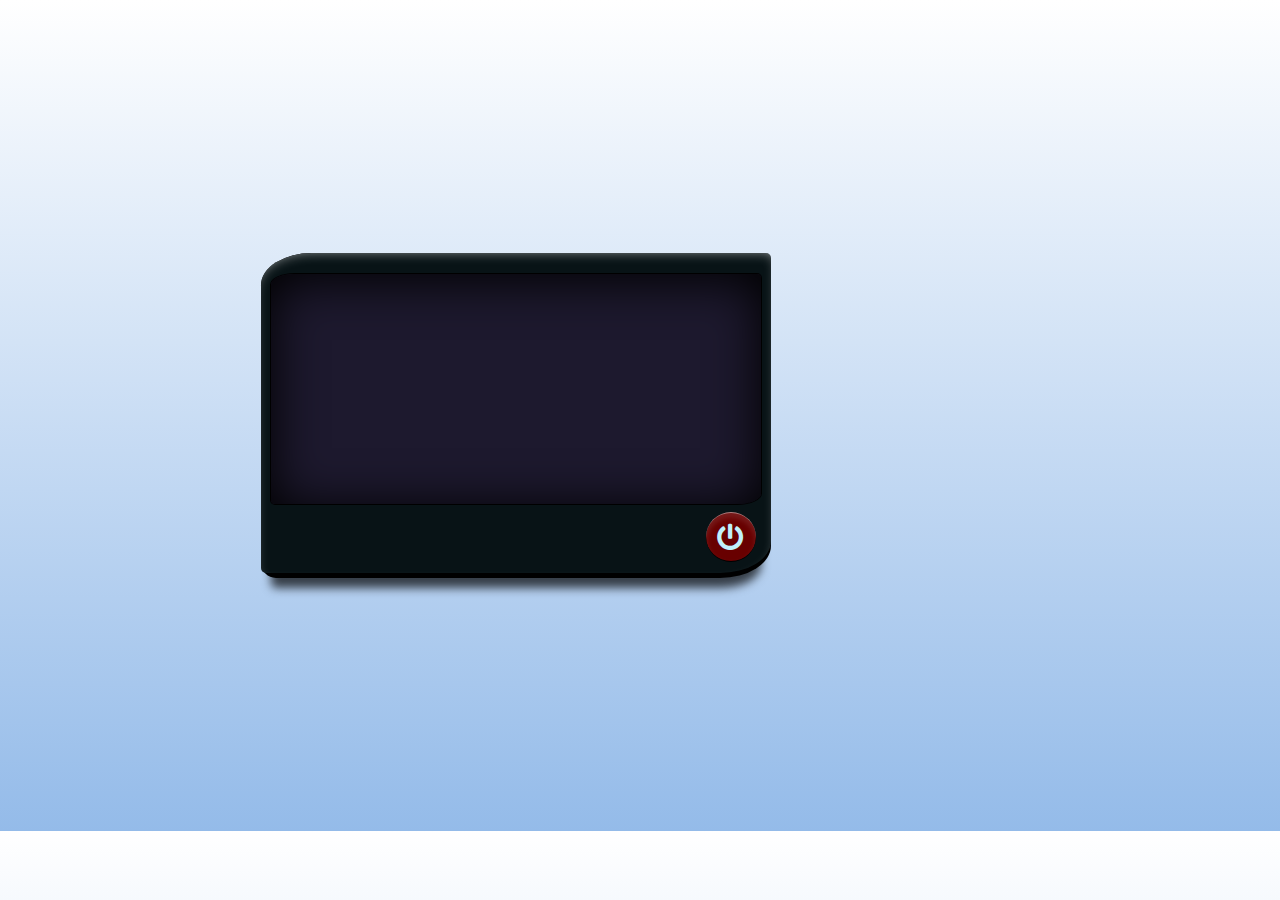
==== index.html @ 21b6143b "Add files via upload" ====
<!DOCTYPE html>
<html lang="ru">

  <head>
   <link rel="stylesheet" href="https://cdnjs.cloudflare.com/ajax/libs/font-awesome/5.15.4/css/all.min.css"
      integrity="sha512-1ycn6IcaQQ40/MKBW2W4Rhis/DbILU74C1vSrLJxCq57o941Ym01SwNsOMqvEBFlcgUa6xLiPY/NS5R+E6ztJQ=="
      crossorigin="anonymous" referrerpolicy="no-referrer" />
   <meta charset="UTF-8">
   <meta name="viewport" content="width=device-width, initial-scale=1.0">
   <meta http-equiv="X-UA-Compatible" content="ie=edge">
   <link rel="stylesheet" href="css/style.css">
   <title>Калькулятор</title>
  </head>

  <body>
   <section>
      <div class="side">
         <div class="section-housing">
            <div class="frapper">
               <article class="b-grid-box">

                  <button class="item1 button oper" value="/">/</button>
                  <button class="item2 button num" value="1">1</button>
                  <button class="item3 button num" value="6">6</button>
                  <button class="item4 button oper" value="*">*</button>
                  <button class="item5 button num" value="2">2</button>
                  <button class="item6 button num" value="7">7</button>
                  <span class="item-keypad b-grid-box__icons-container" title="keypad is enabled"><i
                        class="far fa-keyboard fa-1x"></i></span>
                  <span class="item-battery b-grid-box__icons-container" title="battery charge"><i
                        class="fas fa-battery-three-quarters fa-1x"></i></span>
                  <span class="item-microphone b-grid-box__icons-container" title="microphone is disabled"><i
                        class="fas fa-microphone-slash fa-1x"></i></span>
                  <button class="item7 button oper" value="-">-</button>
                  <button class="item8 button num" value="3">3</button>
                  <button class="item9 button num" value="8">8</button>
                  <button class="item10 button oper" value="+">+</button>
                  <button class="item11 button num" value="4">4</button>
                  <button class="item12 button num" value="9">9</button>
                  <button class="item13 button clear">C</button>
                  <button class="item14 button num" value="5">5</button>
                  <button class="item15 button num" value="0">0</button>
                  <button class="item16 button equal" value="">=</button>

                  <output class="output"></output>

               </article>
            </div>
            <button class="button-power"><span class="b-button-power__icons-container"><i
                     class="fas fa-power-off fa-2x"></i></span></button>
         </div>
   </section>
   
   <script src="script.js"></script>
  </body>

</html>
---- css/style.css ----
@import url(https://allfont.ru/allfont.css?fonts=a_lcdnova);


body {
  background: rgb(255, 255, 255);
  background: linear-gradient(180deg,
      rgba(255, 255, 255, 1) 0%,
      rgba(148, 187, 233, 1) 100%);
}

:root {
  --colorOne: #c0f0fb;
  --colorTwo: #1d192e;
  --colorThree: #680000;
}

section {
  margin: 20%;
}

.side {
  background-color: black;
  width: 510px;
  height: 325px;
  border-radius: 10% 15px;
  box-shadow: 0px 20px 10px -10px rgba(0, 0, 0, 0.7);
}

.section-housing {
  background-color: #081316;
  width: 510px;
  height: 310px;
  display: flex;
  flex-direction: column;
  justify-content: center;
  align-items: center;
  margin: auto;
  margin-top: 10vh;
  padding-top: 10px;
  border-radius: 10% 5px;
  box-shadow: 0px 5px 15px -10px rgba(255, 255, 255, 1) inset;
}

.frapper {
  width: 490px;
  height: 230px;
  display: flex;
  justify-content: center;
  align-items: center;
  background-color: var(--colorTwo);
  box-shadow: 0px 5px 50px 1px rgba(0, 0, 0, 1) inset;
  border-radius: 5% 5px;
  border: 1px solid black;
  margin-bottom: 7px;
}


.b-grid-box {
  width: 470px;
  height: 210px;
  display: grid;
  grid-template-columns: repeat(18, 1fr);
  grid-template-rows: repeat(6, 1fr);
  text-align: center;
  font-family: 'a_LCDNova', arial;
  visibility: visible;
}

.b-grid-box__icons-container {
  display: block;
  color: var(--colorOne);
}







/*BUTTONS-KEYPAD-NUM*/
.button {
  border: 1px solid var(--colorOne);
  background-color: var(--colorTwo);
  padding: 0;
  color: var(--colorOne);
  box-sizing: border-box;
  font-family: 'a_LCDNova', arial;
  font-size: 1.5rem;
  text-align: center;
  padding-top: 5px;
}

.button:active {
  background-color: var(--colorOne);
  color: var(--colorTwo);
  width: 95%;
  height: 95%;
  margin: auto;

}




.output {
  /*(верхняя ЛЕВАЯ точка ячейки)строка/колонка/
                (нижняя ПРАВАЯ точка ячейки)строка/колонка*/
  grid-area: 1/1/3/9;
  display: flex;
  justify-content: center;
  align-items: center;
  font-size: 2.5rem;
  color: var(--colorOne);
}





/*BUTTON-POWER*/
.button-power {
  border-radius: 50px;
  height: 50px;
  width: 50px;
  border: none;
  border-top: 1px solid rgb(254, 254, 254, 0.5);
  border-bottom: 1px solid rgb(0, 0, 0, 1);
  background-color: var(--colorThree);
  color: var(--colorOne);
  margin-right: -430px;
  box-shadow: 0px 4px 5px 1px rgba(254, 254, 254, 0.1) inset;
  cursor: pointer;
  display: flex;
  justify-content: center;
  align-items: center;

}

.button-power:active {
  background-color: var(--colorThree);
  padding-top: 5px;
  color: var(--colorOne);
  border-top: 2px solid rgb(0, 0, 0, 1);
  border-bottom: 1px solid rgb(255, 254, 254, 0.5);
  box-shadow: 0px 6px 5px 1px rgba(0, 0, 0, 1) inset;
}





/*Position-BUTTONS-KEYPAD-NUM*/
.item1 {
  grid-column: 1 / 4;
  grid-row: 6;
}

.item2 {
  grid-column: 4 / 7;
  grid-row: 6;
}

.item3 {
  grid-column: 7 / 10;
  grid-row: 6;
}

.item4 {
  grid-column: 2 / 5;
  grid-row: 5;
}

.item5 {
  grid-column: 5 / 8;
  grid-row: 5;
}

.item6 {
  grid-column: 8 / 11;
  grid-row: 5;
}


/*screen icons*/
.item-keypad {
  grid-column: 14 / 16;
  grid-row: 6;
  display: flex;
  justify-content: center;
  align-items: flex-end;
}

.item-battery {
  grid-column: 16 / 17;
  grid-row: 6;
  display: flex;
  justify-content: center;
  align-items: flex-end;
}

.item-microphone {
  grid-column: 17 / 19;
  grid-row: 6;
  display: flex;
  justify-content: center;
  align-items: flex-end;
}
/*screen icons END*/


.item7 {
  grid-column: 4 / 7;
  grid-row: 4;
}

.item8 {
  grid-column: 7 / 10;
  grid-row: 4;
}

.item9 {
  grid-column: 10 / 13;
  grid-row: 4;
}

.item10 {
  grid-column: 7 / 10;
  grid-row: 3;
}

.item11 {
  grid-column: 10 / 13;
  grid-row: 3;
}

.item12 {
  grid-column: 13 / 16;
  grid-row: 3;
}

.item13 {
  grid-column: 9 / 12;
  grid-row: 2;
}

.item14 {
  grid-column: 12 / 15;
  grid-row: 2;
}

.item15 {
  grid-column: 15 / 18;
  grid-row: 2;
}

.item16 {
  grid-column: 11 / 19;
  grid-row: 1;
}
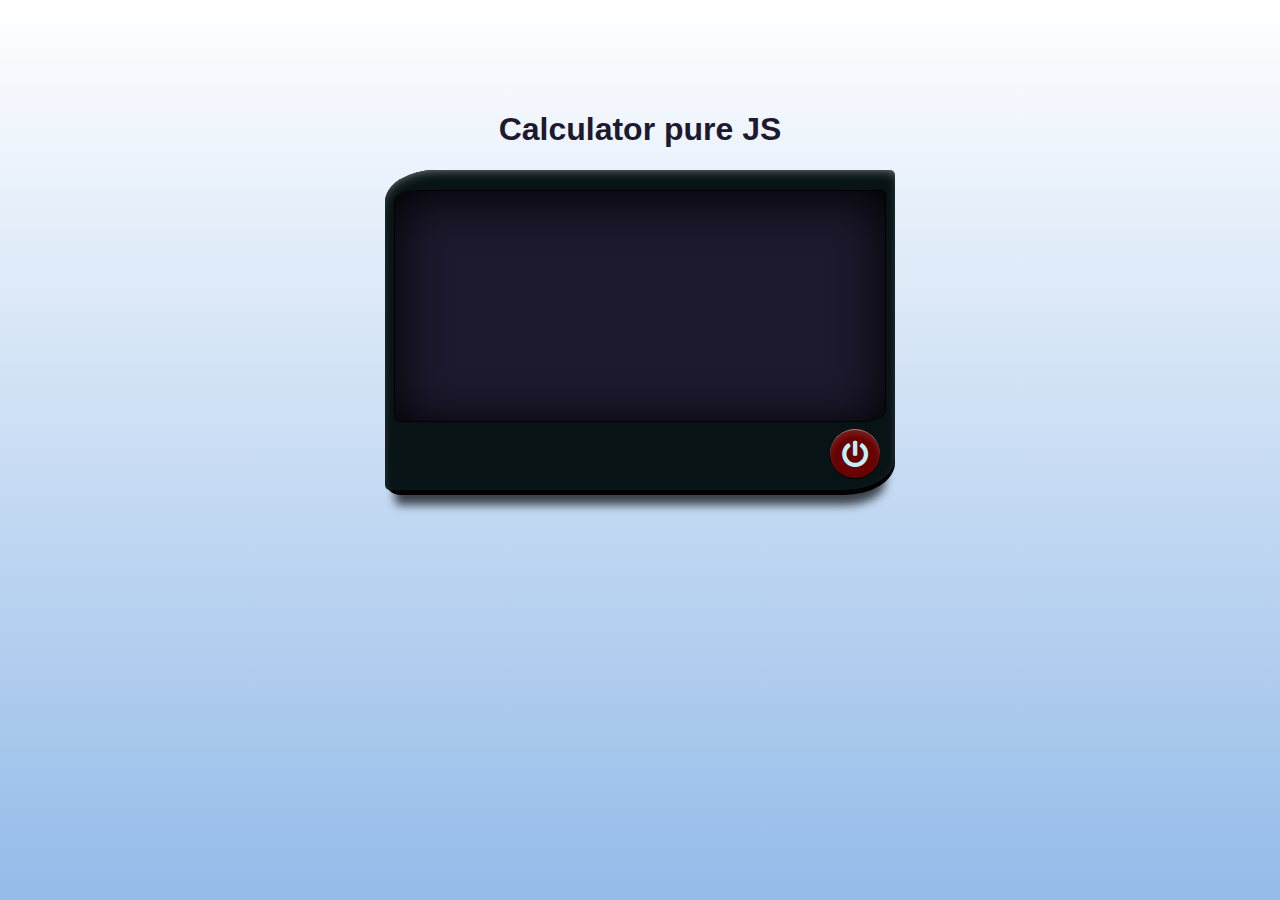
==== commit 34c1b68c: "корректировка под gitpages" ====
--- a/index.html
+++ b/index.html
@@ -1,57 +1,61 @@
 <!DOCTYPE html>
 <html lang="ru">
 
-  <head>
-   <link rel="stylesheet" href="https://cdnjs.cloudflare.com/ajax/libs/font-awesome/5.15.4/css/all.min.css"
-      integrity="sha512-1ycn6IcaQQ40/MKBW2W4Rhis/DbILU74C1vSrLJxCq57o941Ym01SwNsOMqvEBFlcgUa6xLiPY/NS5R+E6ztJQ=="
-      crossorigin="anonymous" referrerpolicy="no-referrer" />
-   <meta charset="UTF-8">
-   <meta name="viewport" content="width=device-width, initial-scale=1.0">
-   <meta http-equiv="X-UA-Compatible" content="ie=edge">
-   <link rel="stylesheet" href="css/style.css">
-   <title>Калькулятор</title>
-  </head>
+<head>
+  <link rel="stylesheet" href="https://cdnjs.cloudflare.com/ajax/libs/font-awesome/5.15.4/css/all.min.css"
+    integrity="sha512-1ycn6IcaQQ40/MKBW2W4Rhis/DbILU74C1vSrLJxCq57o941Ym01SwNsOMqvEBFlcgUa6xLiPY/NS5R+E6ztJQ=="
+    crossorigin="anonymous" referrerpolicy="no-referrer" />
+  <meta charset="UTF-8">
+  <meta name="viewport" content="width=device-width, initial-scale=1.0">
+  <meta http-equiv="X-UA-Compatible" content="ie=edge">
+  <link href="https://allfont.ru/allfont.css?fonts=a_lcdnova" rel="stylesheet" type="text/css" />
+  <link rel="stylesheet" href="css/style.css">
 
-  <body>
-   <section>
-      <div class="side">
-         <div class="section-housing">
-            <div class="frapper">
-               <article class="b-grid-box">
+  <title>JS (pure) calculator</title>
 
-                  <button class="item1 button oper" value="/">/</button>
-                  <button class="item2 button num" value="1">1</button>
-                  <button class="item3 button num" value="6">6</button>
-                  <button class="item4 button oper" value="*">*</button>
-                  <button class="item5 button num" value="2">2</button>
-                  <button class="item6 button num" value="7">7</button>
-                  <span class="item-keypad b-grid-box__icons-container" title="keypad is enabled"><i
-                        class="far fa-keyboard fa-1x"></i></span>
-                  <span class="item-battery b-grid-box__icons-container" title="battery charge"><i
-                        class="fas fa-battery-three-quarters fa-1x"></i></span>
-                  <span class="item-microphone b-grid-box__icons-container" title="microphone is disabled"><i
-                        class="fas fa-microphone-slash fa-1x"></i></span>
-                  <button class="item7 button oper" value="-">-</button>
-                  <button class="item8 button num" value="3">3</button>
-                  <button class="item9 button num" value="8">8</button>
-                  <button class="item10 button oper" value="+">+</button>
-                  <button class="item11 button num" value="4">4</button>
-                  <button class="item12 button num" value="9">9</button>
-                  <button class="item13 button clear">C</button>
-                  <button class="item14 button num" value="5">5</button>
-                  <button class="item15 button num" value="0">0</button>
-                  <button class="item16 button equal" value="">=</button>
+</head>
 
-                  <output class="output"></output>
+<body>
+  <section>
+    <h1 class="header_h1">Calculator pure JS</h1>
+    <div class="side">
+      <div class="section-housing">
+        <div class="frapper">
+          <article class="b-grid-box">
 
-               </article>
-            </div>
-            <button class="button-power"><span class="b-button-power__icons-container"><i
-                     class="fas fa-power-off fa-2x"></i></span></button>
-         </div>
-   </section>
-   
-   <script src="script.js"></script>
-  </body>
+            <button class="item1 button oper" value="/">/</button>
+            <button class="item2 button num" value="1">1</button>
+            <button class="item3 button num" value="6">6</button>
+            <button class="item4 button oper" value="*">*</button>
+            <button class="item5 button num" value="2">2</button>
+            <button class="item6 button num" value="7">7</button>
+            <span class="item-keypad b-grid-box__icons-container" title="keypad is enabled"><i
+                class="far fa-keyboard fa-1x"></i></span>
+            <span class="item-battery b-grid-box__icons-container" title="battery charge"><i
+                class="fas fa-battery-three-quarters fa-1x"></i></span>
+            <span class="item-microphone b-grid-box__icons-container" title="microphone is disabled"><i
+                class="fas fa-microphone-slash fa-1x"></i></span>
+            <button class="item7 button oper" value="-">-</button>
+            <button class="item8 button num" value="3">3</button>
+            <button class="item9 button num" value="8">8</button>
+            <button class="item10 button oper" value="+">+</button>
+            <button class="item11 button num" value="4">4</button>
+            <button class="item12 button num" value="9">9</button>
+            <button class="item13 button clear">C</button>
+            <button class="item14 button num" value="5">5</button>
+            <button class="item15 button num" value="0">0</button>
+            <button class="item16 button equal" value="">=</button>
+
+            <output class="output"></output>
+
+          </article>
+        </div>
+        <button class="button-power"><span class="b-button-power__icons-container"><i
+              class="fas fa-power-off fa-2x"></i></span></button>
+      </div>
+  </section>
+
+  <script src="script.js"></script>
+</body>
 
 </html>--- a/css/style.css
+++ b/css/style.css
@@ -1,21 +1,32 @@
 @import url(https://allfont.ru/allfont.css?fonts=a_lcdnova);
-
-
-body {
-  background: rgb(255, 255, 255);
-  background: linear-gradient(180deg,
-      rgba(255, 255, 255, 1) 0%,
-      rgba(148, 187, 233, 1) 100%);
-}
-
 :root {
   --colorOne: #c0f0fb;
   --colorTwo: #1d192e;
   --colorThree: #680000;
 }
 
+body {
+  max-width: 100vw;
+  min-height: 100vh;
+  height: auto;
+  margin: 0;
+  background: linear-gradient(180deg,
+      rgba(255, 255, 255, 1) 0%,
+      rgba(148, 187, 233, 1) 100%);
+  overflow: auto;
+}
+
 section {
-  margin: 20%;
+  display: flex;
+  align-items: center;
+  padding-top: 10vh;
+  flex-direction: column;
+}
+
+.header_h1 {
+  font-family: 'a_LCDNova', arial;
+  font-weight: 800;
+  color: var(--colorTwo);  
 }
 
 .side {
@@ -34,8 +45,6 @@
   flex-direction: column;
   justify-content: center;
   align-items: center;
-  margin: auto;
-  margin-top: 10vh;
   padding-top: 10px;
   border-radius: 10% 5px;
   box-shadow: 0px 5px 15px -10px rgba(255, 255, 255, 1) inset;
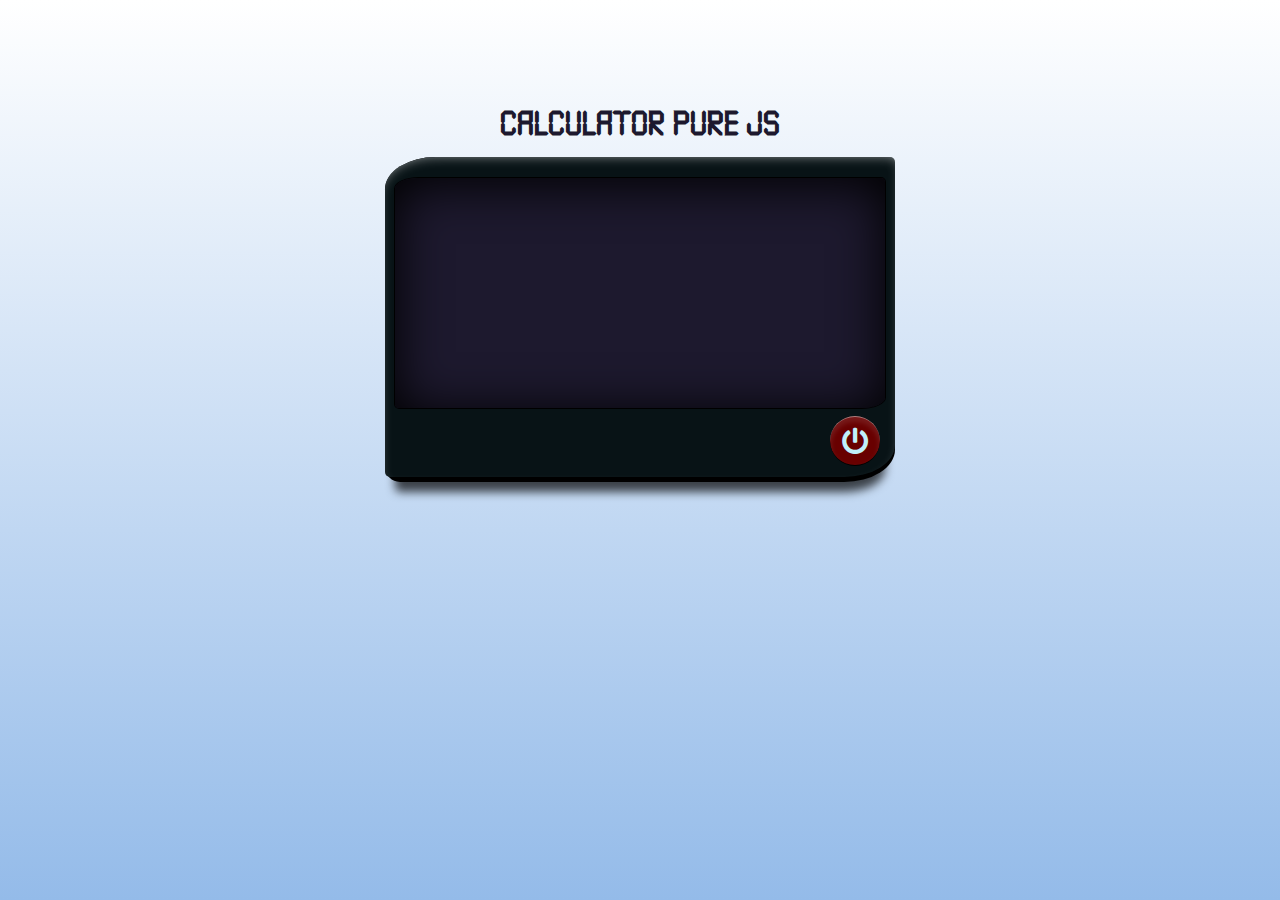
==== commit d2f384f8: "font" ====
--- a/index.html
+++ b/index.html
@@ -8,8 +8,7 @@
   <meta charset="UTF-8">
   <meta name="viewport" content="width=device-width, initial-scale=1.0">
   <meta http-equiv="X-UA-Compatible" content="ie=edge">
-  <link href="https://allfont.ru/allfont.css?fonts=a_lcdnova" rel="stylesheet" type="text/css" />
-  <link rel="stylesheet" href="css/style.css">
+  <link rel="stylesheet" href="../css/style.min.css">
 
   <title>JS (pure) calculator</title>
 
--- a/css/style.min.css
+++ b/css/style.min.css
@@ -0,0 +1 @@
+@font-face{font-family:'a_LCDNova';src:url("../fonts/a_lcdnova.ttf")}:root{--colorOne:#c0f0fb;--colorTwo:#1d192e;--colorThree:#680000}body{max-width:100vw;min-height:100vh;height:auto;margin:0;background:linear-gradient(180deg,rgba(255,255,255,1) 0,rgba(148,187,233,1) 100%);overflow:auto}section{display:flex;align-items:center;padding-top:10vh;flex-direction:column}.header_h1{font-family:'a_LCDNova',arial;font-weight:800;color:var(--colorTwo)}.side{background-color:black;width:510px;height:325px;border-radius:10% 15px;box-shadow:0 20px 10px -10px rgba(0,0,0,0.7)}.section-housing{background-color:#081316;width:510px;height:310px;display:flex;flex-direction:column;justify-content:center;align-items:center;padding-top:10px;border-radius:10% 5px;box-shadow:0 5px 15px -10px rgba(255,255,255,1) inset}.frapper{width:490px;height:230px;display:flex;justify-content:center;align-items:center;background-color:var(--colorTwo);box-shadow:0 5px 50px 1px rgba(0,0,0,1) inset;border-radius:5% 5px;border:1px solid black;margin-bottom:7px}.b-grid-box{width:470px;height:210px;display:grid;grid-template-columns:repeat(18,1fr);grid-template-rows:repeat(6,1fr);text-align:center;font-family:'a_LCDNova',arial;visibility:visible}.b-grid-box__icons-container{display:block;color:var(--colorOne)}.button{border:1px solid var(--colorOne);background-color:var(--colorTwo);padding:0;color:var(--colorOne);box-sizing:border-box;font-family:'a_LCDNova',arial;font-size:1.5rem;text-align:center;padding-top:5px}.button:active{background-color:var(--colorOne);color:var(--colorTwo);width:95%;height:95%;margin:auto}.output{grid-area:1/1/3/9;display:flex;justify-content:center;align-items:center;font-size:2.5rem;color:var(--colorOne)}.button-power{border-radius:50px;height:50px;width:50px;border:none;border-top:1px solid rgb(254,254,254,0.5);border-bottom:1px solid rgb(0,0,0,1);background-color:var(--colorThree);color:var(--colorOne);margin-right:-430px;box-shadow:0 4px 5px 1px rgba(254,254,254,0.1) inset;cursor:pointer;display:flex;justify-content:center;align-items:center}.button-power:active{background-color:var(--colorThree);padding-top:5px;color:var(--colorOne);border-top:2px solid rgb(0,0,0,1);border-bottom:1px solid rgb(255,254,254,0.5);box-shadow:0 6px 5px 1px rgba(0,0,0,1) inset}.item1{grid-column:1 / 4;grid-row:6}.item2{grid-column:4 / 7;grid-row:6}.item3{grid-column:7 / 10;grid-row:6}.item4{grid-column:2 / 5;grid-row:5}.item5{grid-column:5 / 8;grid-row:5}.item6{grid-column:8 / 11;grid-row:5}.item-keypad{grid-column:14 / 16;grid-row:6;display:flex;justify-content:center;align-items:flex-end}.item-battery{grid-column:16 / 17;grid-row:6;display:flex;justify-content:center;align-items:flex-end}.item-microphone{grid-column:17 / 19;grid-row:6;display:flex;justify-content:center;align-items:flex-end}.item7{grid-column:4 / 7;grid-row:4}.item8{grid-column:7 / 10;grid-row:4}.item9{grid-column:10 / 13;grid-row:4}.item10{grid-column:7 / 10;grid-row:3}.item11{grid-column:10 / 13;grid-row:3}.item12{grid-column:13 / 16;grid-row:3}.item13{grid-column:9 / 12;grid-row:2}.item14{grid-column:12 / 15;grid-row:2}.item15{grid-column:15 / 18;grid-row:2}.item16{grid-column:11 / 19;grid-row:1}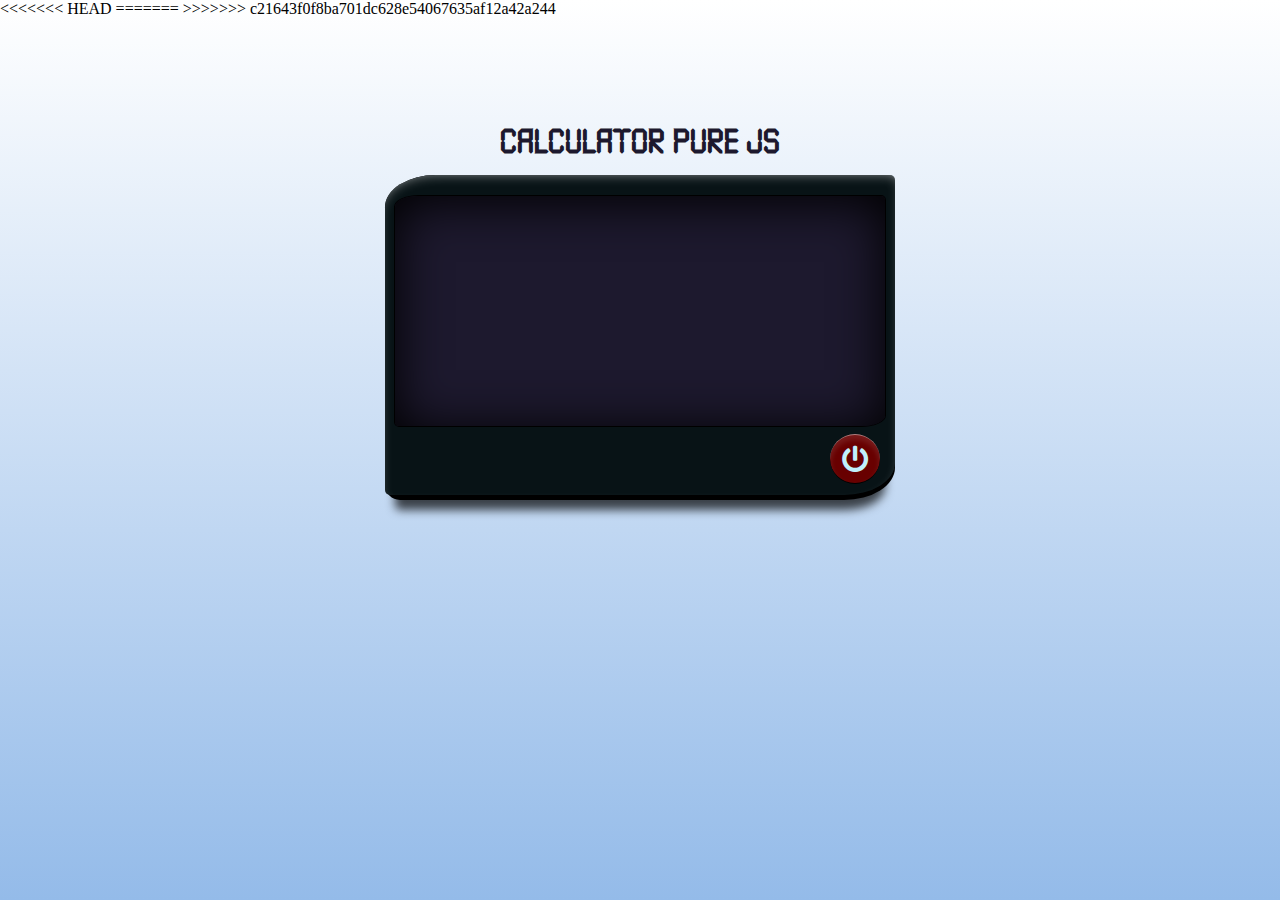
==== commit 0938a0f2: "Merge branch 'main' of https://github.com/Iurrii/calculator" ====
--- a/index.html
+++ b/index.html
@@ -8,7 +8,11 @@
   <meta charset="UTF-8">
   <meta name="viewport" content="width=device-width, initial-scale=1.0">
   <meta http-equiv="X-UA-Compatible" content="ie=edge">
-  <link rel="stylesheet" href="../css/style.min.css">
+<<<<<<< HEAD
+  <link rel="icon" href="./images/calculator.svg" type="image/svg+xml">
+=======
+  <link rel="stylesheet" href="css/style.min.css">
+>>>>>>> c21643f0f8ba701dc628e54067635af12a42a244
 
   <title>JS (pure) calculator</title>
 
@@ -57,4 +61,4 @@
   <script src="script.js"></script>
 </body>
 
-</html>+</html>
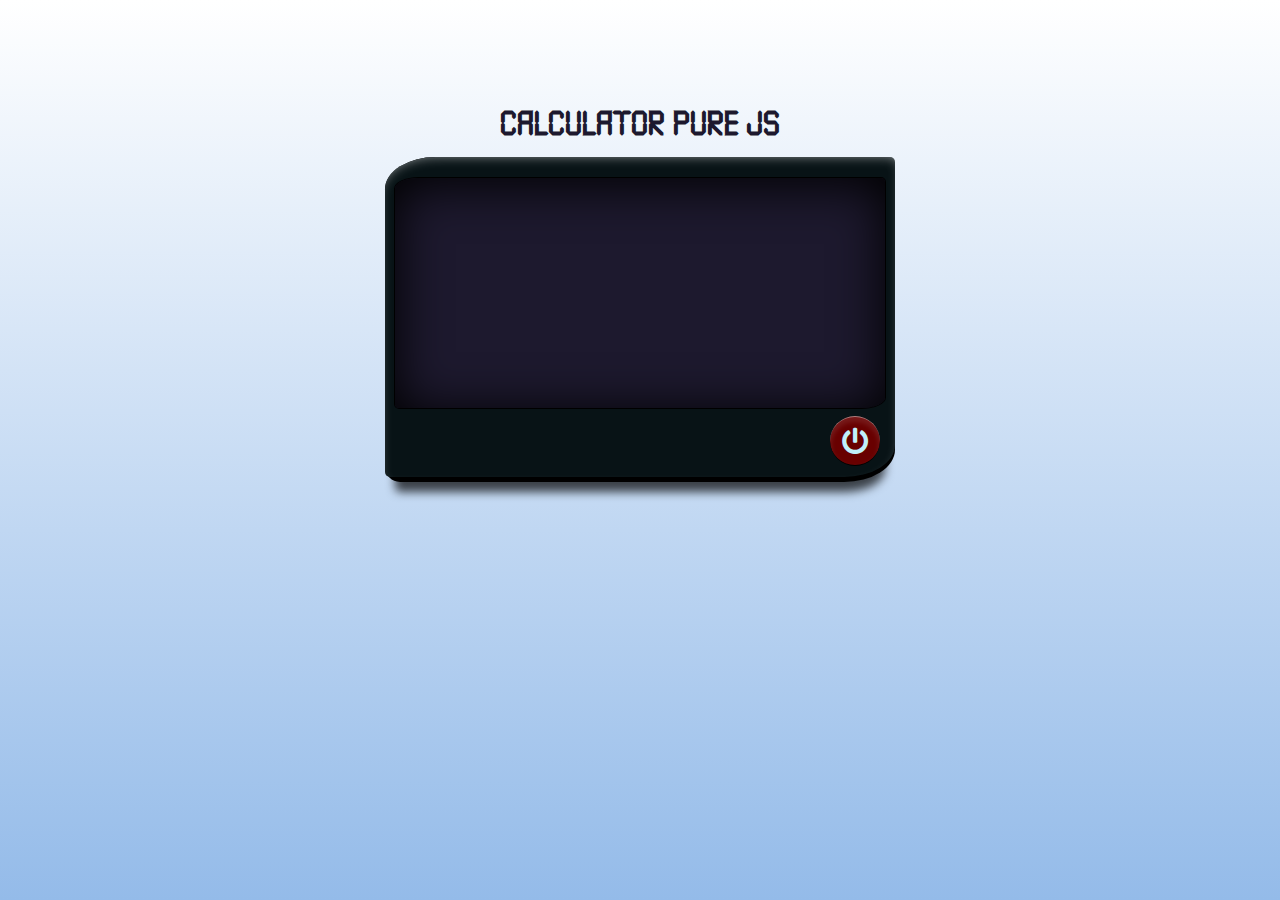
==== commit af96c9ba: "55" ====
--- a/index.html
+++ b/index.html
@@ -8,11 +8,9 @@
   <meta charset="UTF-8">
   <meta name="viewport" content="width=device-width, initial-scale=1.0">
   <meta http-equiv="X-UA-Compatible" content="ie=edge">
-<<<<<<< HEAD
+
   <link rel="icon" href="./images/calculator.svg" type="image/svg+xml">
-=======
   <link rel="stylesheet" href="css/style.min.css">
->>>>>>> c21643f0f8ba701dc628e54067635af12a42a244
 
   <title>JS (pure) calculator</title>
 
